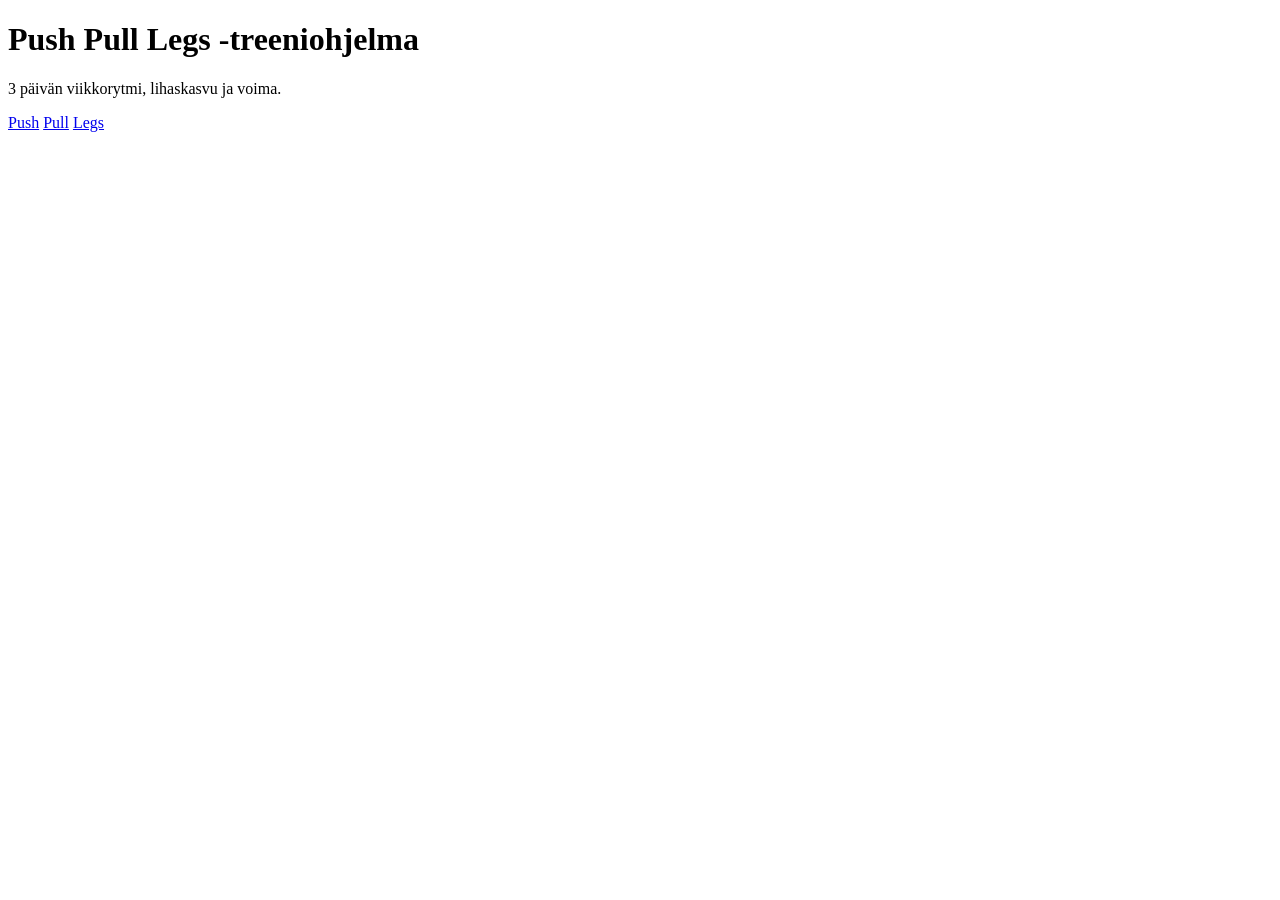
==== html/index.html @ fc097b47 "kansiot" ====
<!-- Treeniohjelma nettisivut -->

<!DOCTYPE html>
<html lang="fi">

<head>
  <meta charset="UTF-8">
  <title>Push Pull Legs -treeniohjelma</title>
  <link rel="stylesheet" href="treeniohjelma.css">
</head>

<body>

  <header>
    <h1>Push Pull Legs -treeniohjelma</h1>
    <p>3 päivän viikkorytmi, lihaskasvu ja voima.</p>
  </header>

  <nav>
    <a href="push.html">Push</a>
    <a href="pull.html">Pull</a>
    <a href="legs.html">Legs</a>
  </nav>

</body>
</html>
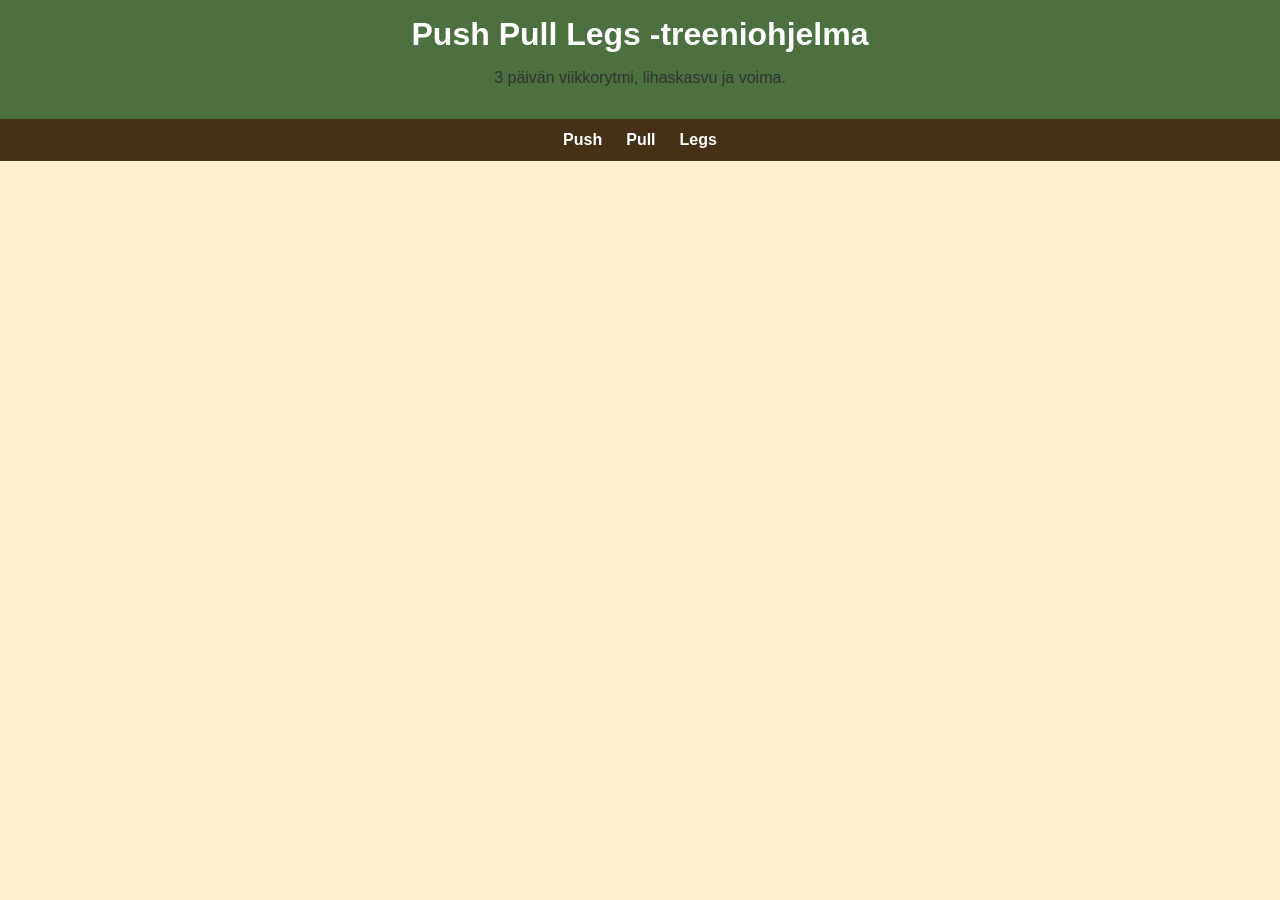
==== commit db933589: "testi" ====
--- a/html/index.html
+++ b/html/index.html
@@ -6,7 +6,7 @@
 <head>
   <meta charset="UTF-8">
   <title>Push Pull Legs -treeniohjelma</title>
-  <link rel="stylesheet" href="treeniohjelma.css">
+  <link rel="stylesheet" href="./treeniohjelma.css">
 </head>
 
 <body>
--- a/html/treeniohjelma.css
+++ b/html/treeniohjelma.css
@@ -0,0 +1,66 @@
+body {
+    font-family: Arial, sans-serif;
+    margin: 0;
+    padding: 0;
+    background-color: #ffb30231;
+    color: #333;
+}
+
+header {
+    text-align: center;
+    background: rgb(76, 112, 63);
+    padding: 16px 0;
+}
+h1 {
+    margin: 0;
+    color: white;
+}
+nav {
+    display: flex;
+    justify-content: center;
+    align-items: center;
+    gap: 24px;
+
+    padding: 12px 16px;
+    background-color: rgb(68, 49, 24);
+}
+
+nav a {
+    color: white;
+    text-decoration: none;
+    font-weight: bold;
+}
+.exercise-group label {
+  display: flex;
+  align-items: center;
+  gap: 12px;
+
+  padding: 10px 12px;
+  margin-bottom: 8px;
+
+  background: #c9c9c9;
+  border-radius: 8px;
+}
+.exercise-group label:hover {
+  background: #e0e0e0;
+}
+
+#clear-all {
+  width: 100%;
+  padding: 12px;
+  margin-top: 20px;
+
+  font-size: 16px;
+  font-weight: bold;
+
+  background: #ff4444;
+  color: #ffffff;
+
+  border: none;
+  border-radius: 8px;
+  cursor: pointer;
+}
+
+#clear-all:hover {
+  background: #ff0000;
+}
